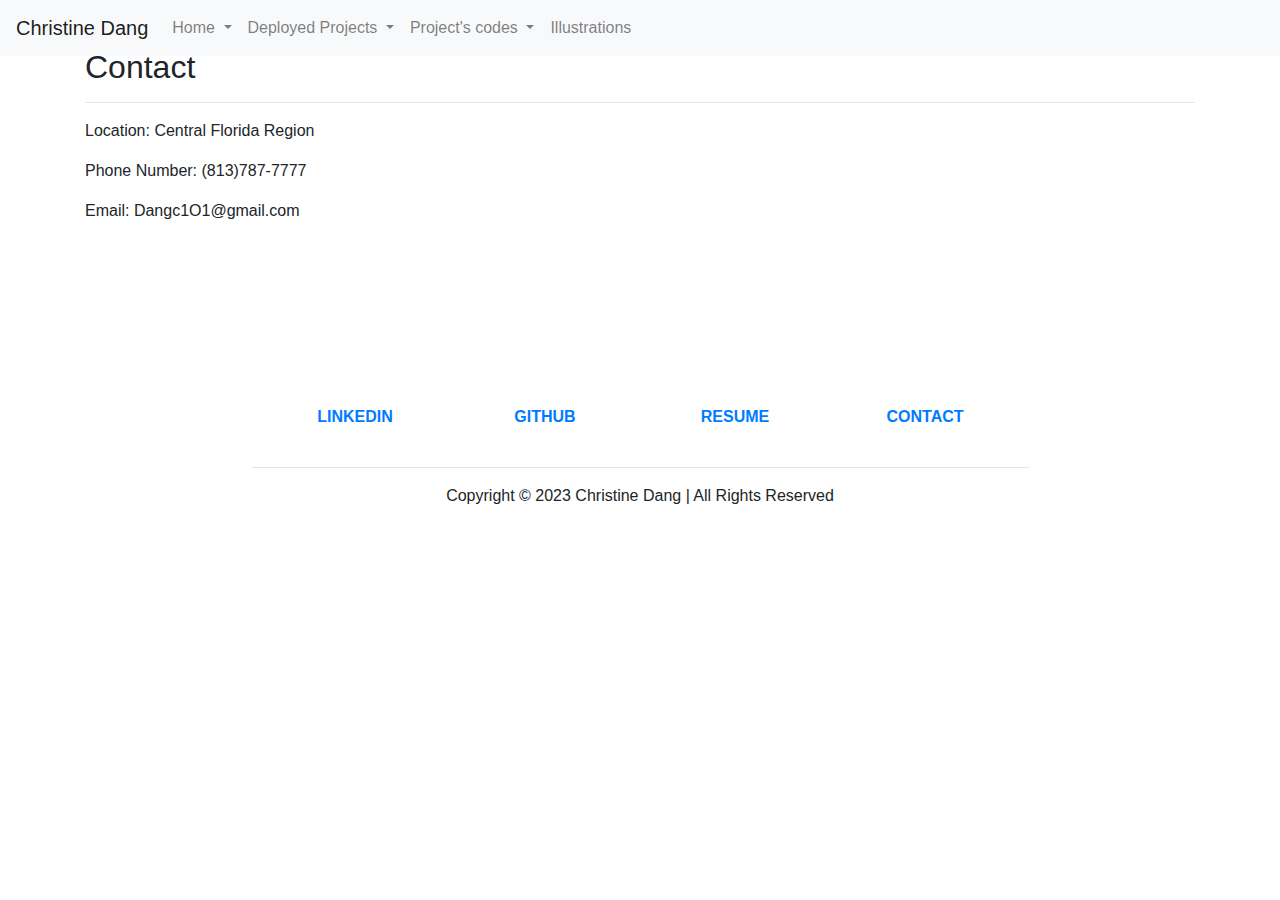
==== html/contact.html @ 3e8dc598 "Add files via upload" ====
<!--Contact Sheet Basic Portfolio Assignment 1-->
<!DOCTYPE html>
<html lang=en-us>
    <head>
        <meta charset="UTF-8">
        <title>Contact</title>
        <!--Link to style sheet-->
        <link rel="stylesheet" href="https://stackpath.bootstrapcdn.com/bootstrap/4.4.1/css/bootstrap.min.css" 
        integrity="sha384-Vkoo8x4CGsO3+Hhxv8T/Q5PaXtkKtu6ug5TOeNV6gBiFeWPGFN9MuhOf23Q9Ifjh" crossorigin="anonymous">
        <link rel="stylesheet" href="css/bscontactstyle.css">
    </head>
    <body>
      <header>
       <!--Bootstrap Nav Bar-->
       <nav class="navbar fixed-top navbar-expand-lg navbar-light bg-light">
        <a class="navbar-brand" href="index.html">Christine Dang</a>
        <button class="navbar-toggler" type="button" data-toggle="collapse" data-target="#navbarNavDropdown" aria-controls="navbarNavDropdown" aria-expanded="false" aria-label="Toggle navigation">
          <span class="navbar-toggler-icon"></span>
        </button>
        <div class="collapse navbar-collapse" id="navbarNavDropdown">
          <ul class="navbar-nav">
            <!-- <li class="nav-item active">
              <a class="nav-link" href="index.html">Home <span class="sr-only">(current)</span></a>
            </li> -->
            <li class="nav-item dropdown">
              <a class="nav-link dropdown-toggle" href="index.html" id="navbarDropdownMenuLink" data-toggle="dropdown" aria-haspopup="true" aria-expanded="false">
                Home
              </a>
              <div class="dropdown-menu" aria-labelledby="navbarDropdownMenuLink">
                <a class="dropdown-item" href="#statement">Mission Statement</a>
                <a class="dropdown-item" href="#aboutme">About Me</a>
                <a class="dropdown-item" href="#contact">Contact</a>
                <a class="dropdown-item" href="html/resume.html">Resume</a>
              </div>
            </li>

            <li class="nav-item dropdown">
              <a class="nav-link dropdown-toggle" href="portfolio.html" id="navbarDropdownMenuLink" data-toggle="dropdown" aria-haspopup="true" aria-expanded="false">
                Deployed Projects
              </a>
              <div class="dropdown-menu" aria-labelledby="navbarDropdownMenuLink">
                <a class="dropdown-item" href="https://christinedang.github.io/Word-Guess-Game/">Hangman</a>
                <a class="dropdown-item" href="https://christinedang.github.io/Unit-4-Game/">Crystals Collector Game</a>
                <a class="dropdown-item" href="https://christinedang.github.io/TriviaGame/">Trivia Game</a>
                <a class="dropdown-item" href="https://christinedang.github.io/GifTastic/">GifTastic</a>
                <a class="dropdown-item" href="https://christinedang.github.io/TrainScheduler/">Train Scheduler</a>
                <a class="dropdown-item" href="https://odincogaming.github.io/Meme-Generator/">Meme Generator Group Project</a>
                <a class="dropdown-item" href="https://christinedang.github.io/liri-node-app/">Liri Node App</a>
                <a class="dropdown-item" href="https://christinedang.github.io/Bamazon-Marketplace/">Bamazon Marketplace</a>
                <a class="dropdown-item" href="https://pure-earth-88052.herokuapp.com/">Friend Finder</a>
                <a class="dropdown-item" href="https://polar-springs-84211.herokuapp.com/burgers">Eat The Burger App</a>
                <a class="dropdown-item" href="https://vast-beyond-12736.herokuapp.com/">Gov. Unemployment App</a>
                <a class="dropdown-item" href="https://git.heroku.com/radiant-headland-60194.git">The Wall Street Journal Article Scraper</a>
                <a class="dropdown-item" href="https://young-fjord-48041.herokuapp.com/">Once Upon A React.JS Clicky Game</a>
                <a class="dropdown-item" href="https://homecooks101.herokuapp.com/">Home-cooks</a>
                
                
              </div>
            </li>
            <li class="nav-item dropdown">
              <a class="nav-link dropdown-toggle" href="portfolio.html" id="navbarDropdownMenuLink" data-toggle="dropdown" aria-haspopup="true" aria-expanded="false">
                Project's codes
              </a>
              <div class="dropdown-menu" aria-labelledby="navbarDropdownMenuLink">
                <a class="dropdown-item" href="https://github.com/ChristineDang/Word-Guess-Game">Hangman</a>
                <a class="dropdown-item" href="https://github.com/ChristineDang/Unit-4-Game">Crystals Collector Game</a>
                <a class="dropdown-item" href="https://github.com/ChristineDang/TriviaGame">Trivia Game</a>
                <a class="dropdown-item" href="https://github.com/ChristineDang/GifTastic">GifTastic</a>
                <a class="dropdown-item" href="https://github.com/ChristineDang/TrainScheduler">Train Scheduler</a>
                <a class="dropdown-item" href="https://github.com/OdincoGaming/Meme-Generator">Meme Generator Group Project</a>
                <a class="dropdown-item" href="https://github.com/ChristineDang/liri-node-app">Liri Node App</a>
                <a class="dropdown-item" href="https://github.com/ChristineDang/Bamazon-Marketplace">Bamazon Marketplace</a>
                <a class="dropdown-item" href="https://github.com/ChristineDang/Friend-Finder">Friend Finder</a>
                <a class="dropdown-item" href="https://github.com/ChristineDang/burger">Eat The Burger App</a>
                <a class="dropdown-item" href="https://github.com/ChristineDang/group-project-2">Gov. Unemployment App</a>
                <a class="dropdown-item" href="https://github.com/ChristineDang/Web-Scraping">The Wall Street Journal Article Scraper</a>
                <a class="dropdown-item" href=" https://github.com/ChristineDang/clicky-game">Once Upon A React.JS Clicky Game</a>
                <a class="dropdown-item" href="https://github.com/ChristineDang/Google-books-search">Google Books Search</a>
                <a class="dropdown-item" href="https://github.com/MikeVong/group-project-3">Home-cooks</a>
              </div> 
            </li>

            <a class="nav-link" href="html/illustrations.html">Illustrations</a>

          </ul>
        </nav>
       </header>
            <br>
            <br>
        <div class="content">
            <!--Introduction-->
            <section id="content">
                

                <div class="container">
                    <h2>Contact</h2>
                    <hr>
                    <p class="info">Location: Central Florida Region</p>
                    <p class="info">Phone Number: (813)787-7777</p>
                    <p class="info">Email: Dangc1O1@gmail.com</p>
                    <!-- <form action="action_page.php"> -->
                        <!--Name-->
                        <!-- <label for="name">Name</label>
                        <input id="name" 
                        type="text" 
                        name="name" 
                        placeholder="John Smith"
                        > -->
                        
                        <br>
                        <!--email-->
                        <!-- <label for="email">email</label>
                        <input id="email" 
                        type="text" 
                        name="email" 
                        placeholder="example@gmail.com"
                        > -->

                        <br>
                        <!--Message-->
                        <!-- <label for="message">Message</label>
                        <br>
                        <textarea id="message" name="message" cols="101" rows="12"></textarea> -->

                        <br>
                        <!--Submit Button-->
                        <!-- <input type="submit" value="submit">
                    </form> -->
                </div>

            </section>   
        </div>
        <br>
        <br>
        <!--copywright footer-->
        <footer class="page-footer font-small indigo">

          <!-- Footer Links -->
          <div class="container">
        
            <!-- Grid row-->
            <div class="row text-center d-flex justify-content-center pt-5 mb-3">
        
              <!-- Grid column -->
              <div class="col-md-2 mb-3">
                <h6 class="text-uppercase font-weight-bold">
                  <a href="https://www.linkedin.com/in/christine-dang-b842931a9">LinkedIn</a>
                </h6>
              </div>
              <!-- Grid column -->
        
              <!-- Grid column -->
              <div class="col-md-2 mb-3">
                <h6 class="text-uppercase font-weight-bold">
                  <a href="https://github.com/ChristineDang">GitHub</a>
                </h6>
              </div>
              <!-- Grid column -->

              <!-- Grid column -->
                <!-- <div class="col-md-2 mb-3">
                  <h6 class="text-uppercase font-weight-bold">
                    <a href="index.html">About</a>
                  </h6>
                </div> -->
              <!-- Grid column -->
        
              <!-- Grid column -->
              <div class="col-md-2 mb-3">
                <h6 class="text-uppercase font-weight-bold">
                  <a href="resume.html">Resume</a>
                </h6>
              </div>
              <!-- Grid column -->
        
              <!-- Grid column -->
              <div class="col-md-2 mb-3">
                <h6 class="text-uppercase font-weight-bold">
                  <a href="contact.html">Contact</a>
                </h6>
              </div>
              <!-- Grid column -->
        
            </div>
            <!-- Grid row-->
            <hr class="rgba-white-light" style="margin: 0 15%;">
        
            <!-- Grid row-->
            <div class="row d-flex text-center justify-content-center mb-md-0 mb-4">
        
            </div>
            <!-- Grid row-->
            <hr class="clearfix d-md-none rgba-white-light" style="margin: 10% 15% 5%;">
        
          </div>
          <!-- Footer Links -->
        
          <!-- Copyright -->
          <div class="footer-copyright text-center py-3">Copyright © 2023 Christine Dang | All Rights Reserved
            <!-- <a href="https://mdbootstrap.com/"> MDBootstrap.com</a> -->
          </div>
          <!-- Copyright -->
        
        </footer>
    </body>

    <script src="https://code.jquery.com/jquery-3.4.1.slim.min.js" integrity="sha384-J6qa4849blE2+poT4WnyKhv5vZF5SrPo0iEjwBvKU7imGFAV0wwj1yYfoRSJoZ+n" crossorigin="anonymous"></script>
    <script src="https://cdn.jsdelivr.net/npm/popper.js@1.16.0/dist/umd/popper.min.js" integrity="sha384-Q6E9RHvbIyZFJoft+2mJbHaEWldlvI9IOYy5n3zV9zzTtmI3UksdQRVvoxMfooAo" crossorigin="anonymous"></script>
    <script src="https://stackpath.bootstrapcdn.com/bootstrap/4.4.1/js/bootstrap.min.js" integrity="sha384-wfSDF2E50Y2D1uUdj0O3uMBJnjuUD4Ih7YwaYd1iqfktj0Uod8GCExl3Og8ifwB6" crossorigin="anonymous"></script>

</html>
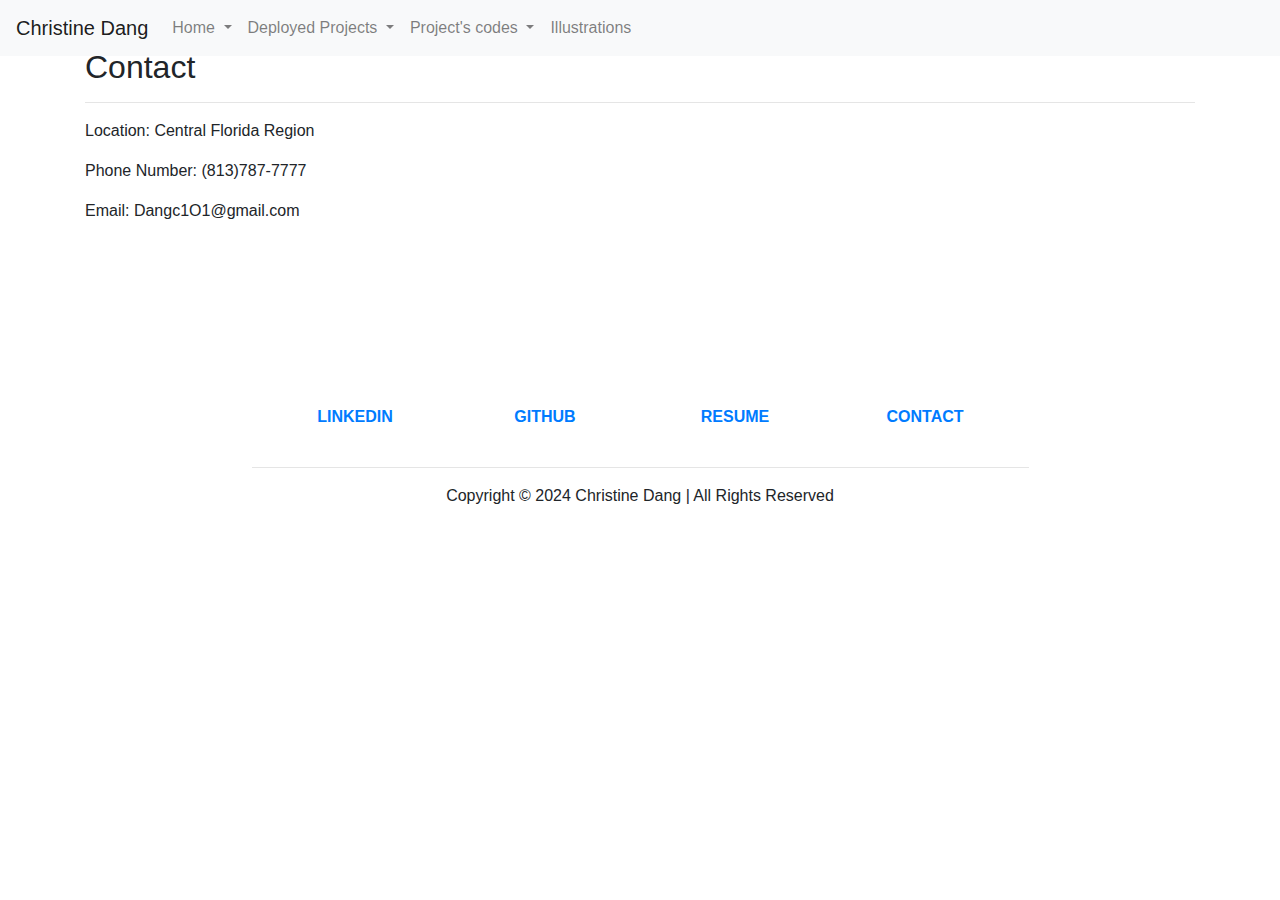
==== commit 382b85eb: "update copyright, illustrations page update and layout change" ====
--- a/html/contact.html
+++ b/html/contact.html
@@ -196,7 +196,7 @@
           <!-- Footer Links -->
         
           <!-- Copyright -->
-          <div class="footer-copyright text-center py-3">Copyright © 2023 Christine Dang | All Rights Reserved
+          <div class="footer-copyright text-center py-3">Copyright © 2024 Christine Dang | All Rights Reserved
             <!-- <a href="https://mdbootstrap.com/"> MDBootstrap.com</a> -->
           </div>
           <!-- Copyright -->
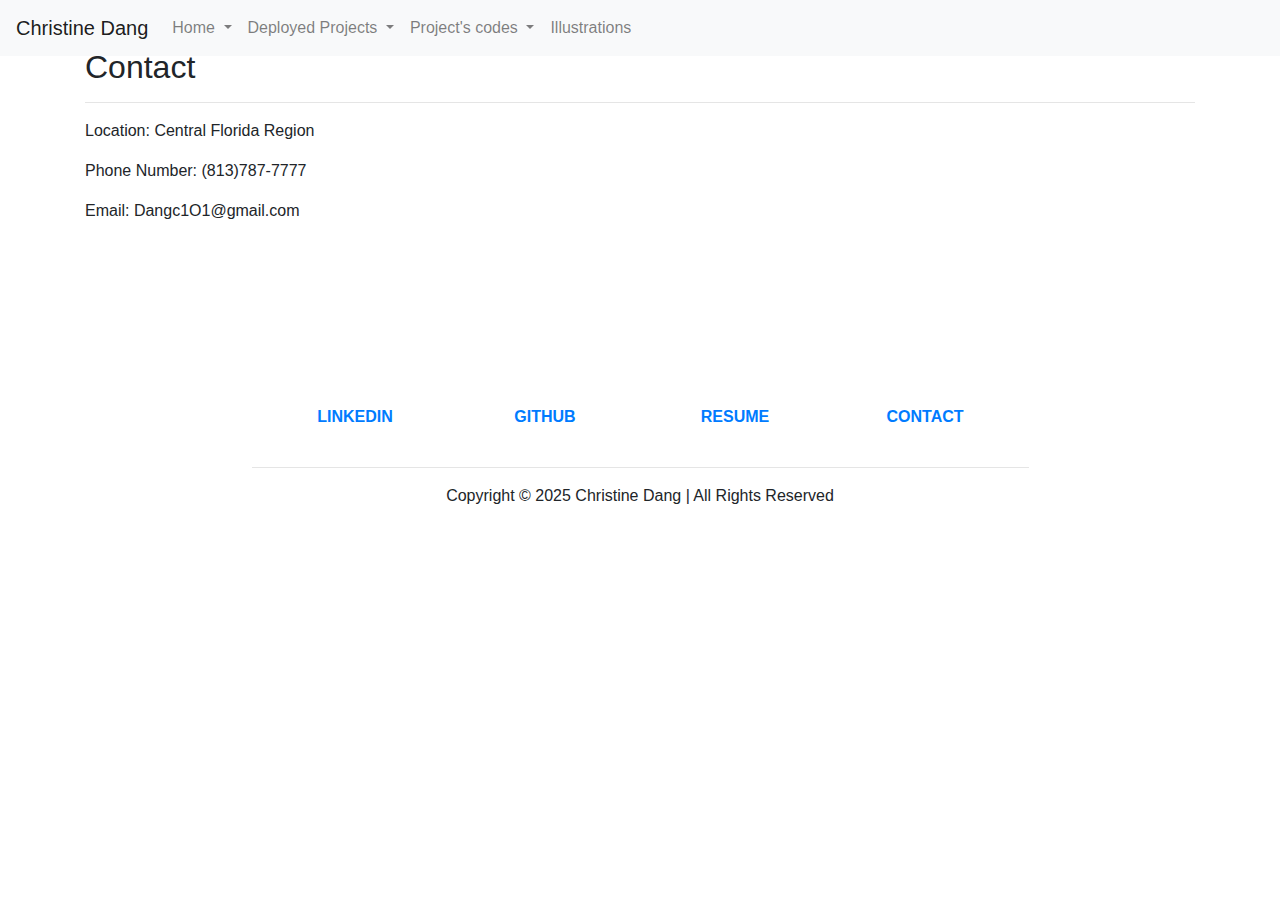
==== commit 20492b67: "update copyright, update homepage with Latest Projects section, updated 3D renderings on illustratio" ====
--- a/html/contact.html
+++ b/html/contact.html
@@ -196,7 +196,7 @@
           <!-- Footer Links -->
         
           <!-- Copyright -->
-          <div class="footer-copyright text-center py-3">Copyright © 2024 Christine Dang | All Rights Reserved
+          <div class="footer-copyright text-center py-3">Copyright © 2025 Christine Dang | All Rights Reserved
             <!-- <a href="https://mdbootstrap.com/"> MDBootstrap.com</a> -->
           </div>
           <!-- Copyright -->
